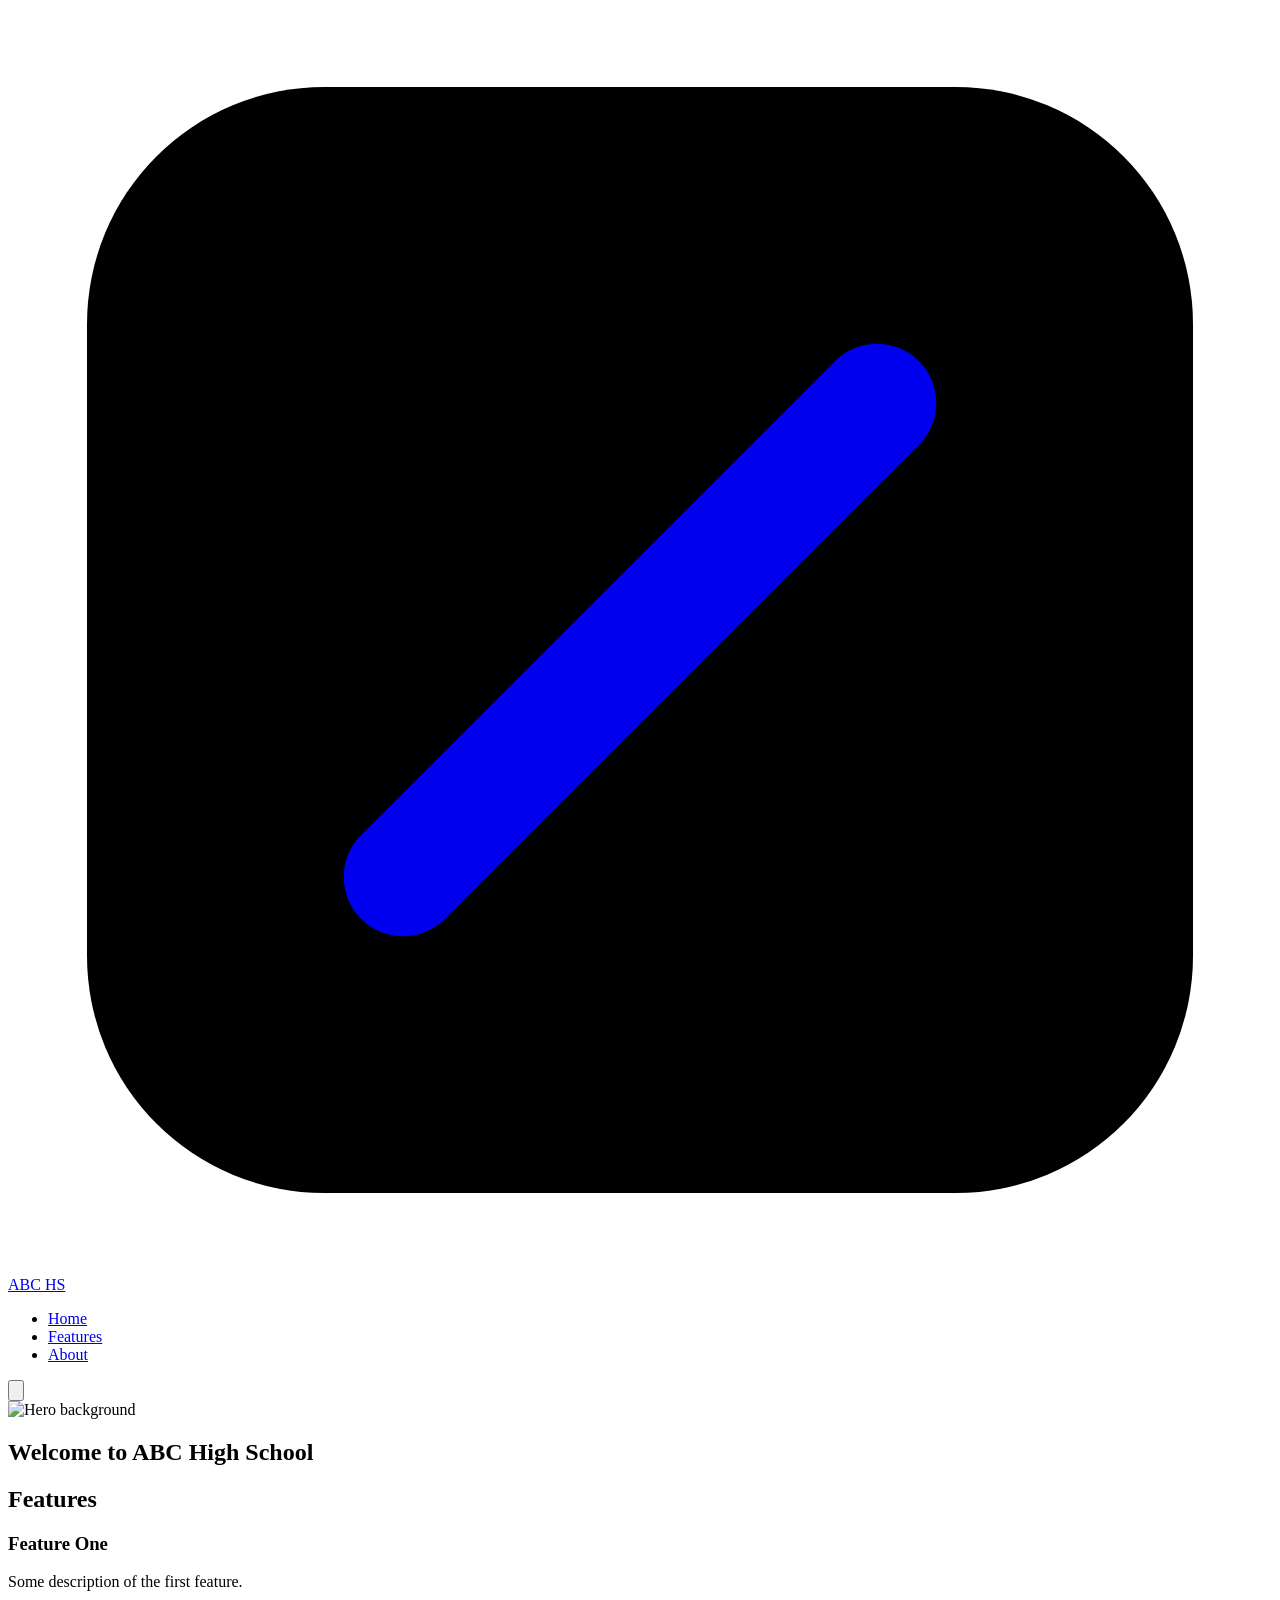
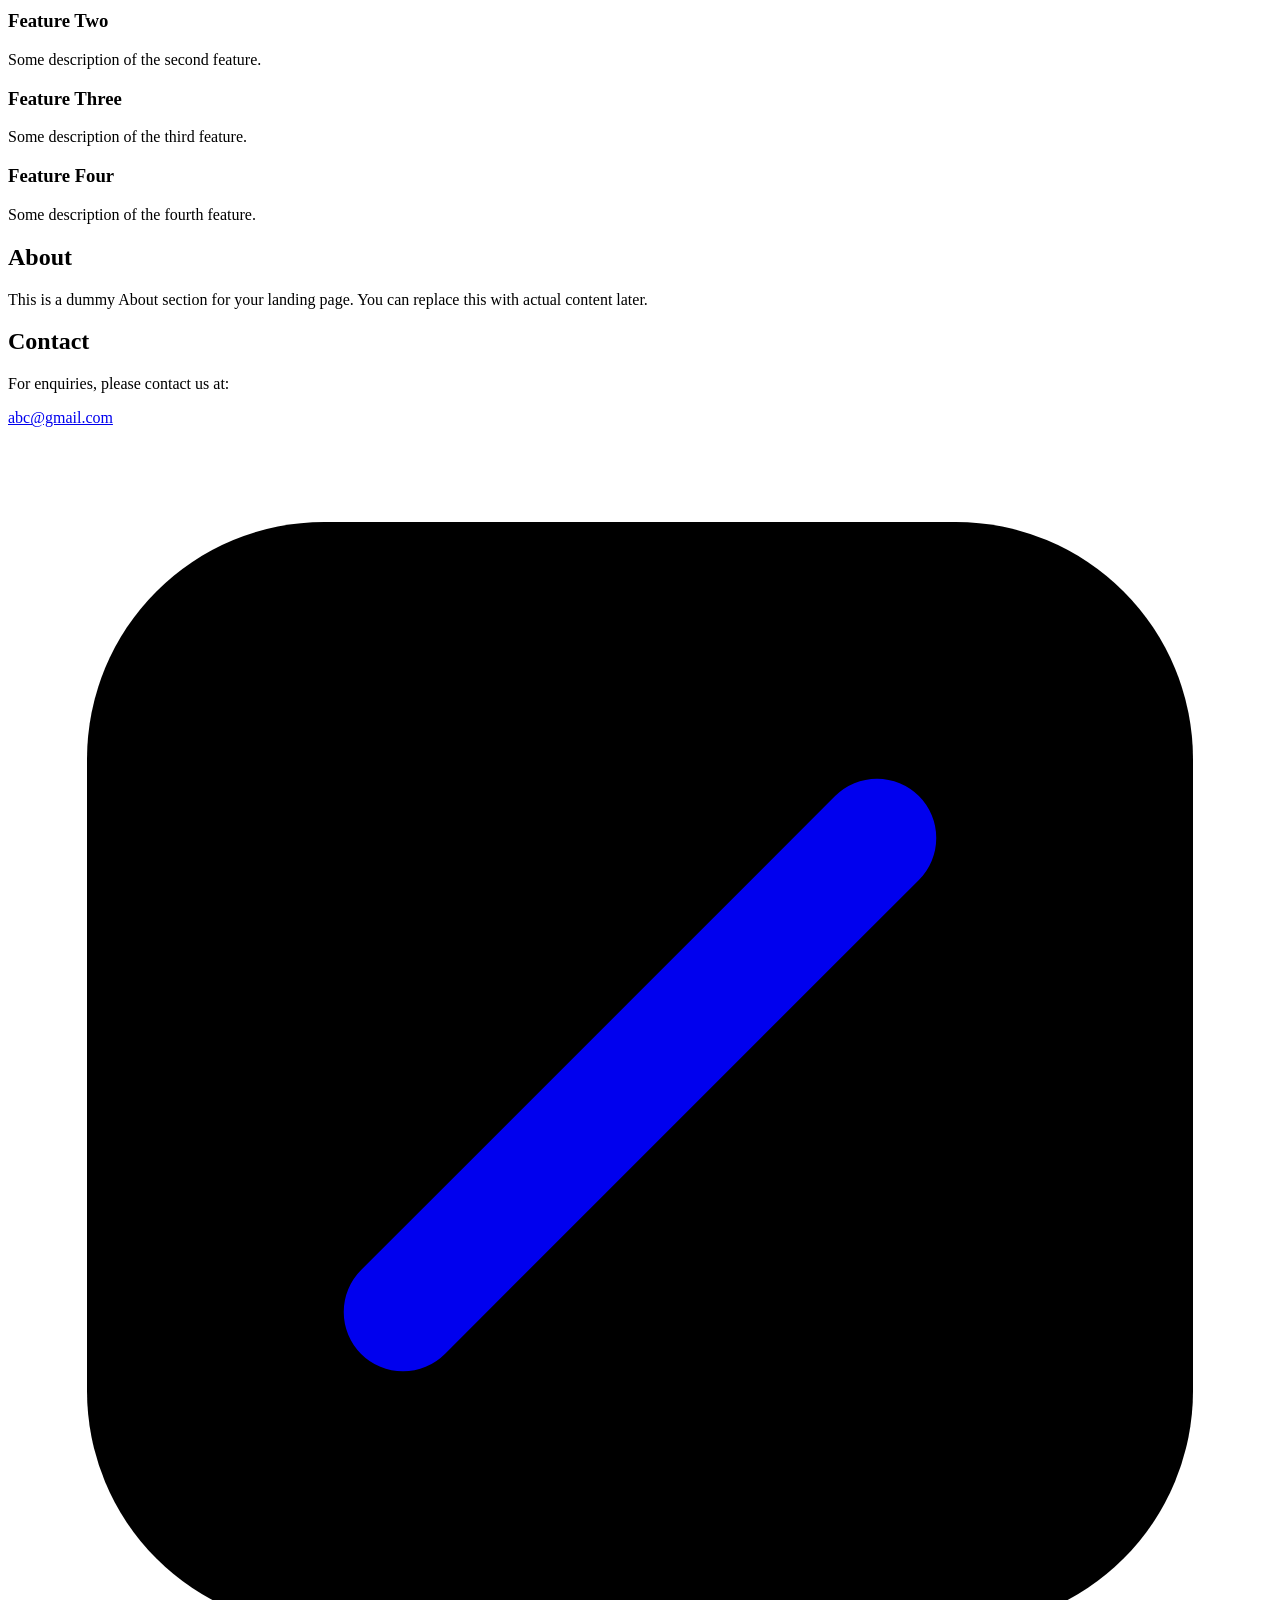
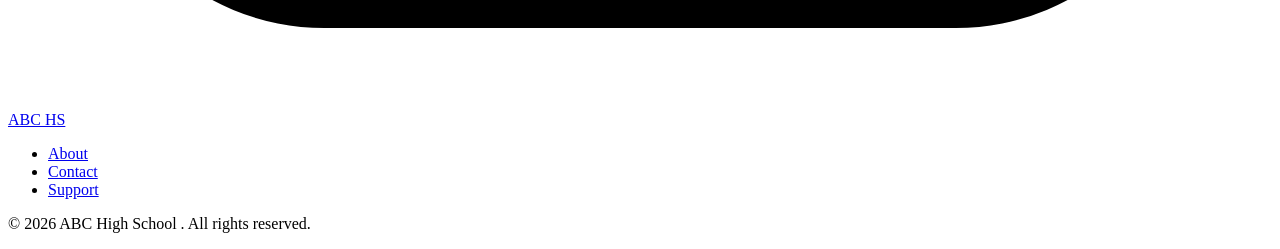
==== index.html @ 94212ffd "Updates" ====
<!DOCTYPE html><html lang="en"> <head><meta charset="UTF-8"><meta name="viewport" content="width=device-width"><link rel="icon" href="/favicon.ico"><meta name="generator" content="Astro v5.17.3"><title>ABC HS</title><meta name="description" content="ABC High School, Puttaparthi, Andhra Pradesh."><meta property="og:type" content="website"><meta property="og:title" content="ABC HS"><meta property="og:description" content="ABC High School, Puttaparthi, Andhra Pradesh."><meta name="robots" content="index, follow"><link rel="stylesheet" href="/ssw-astroghp/_astro/index.C6IvC5dJ.css"></head> <body class="bg-neutral-50 text-black selection:bg-teal-300 dark:bg-neutral-900 dark:text-white dark:selection:bg-pink-500 dark:selection:text-white font-sans"> <nav class="sticky top-0 z-40 flex items-center justify-between p-4 lg:px-6 bg-white dark:bg-black"> <div class="flex w-full items-center"> <div class="flex w-full md:w-1/3"> <a href="/ssw-astroghp/" class="mr-2 flex w-full items-center justify-center md:w-auto lg:mr-6"> <div class="flex flex-none items-center justify-center border border-neutral-200 bg-white dark:border-neutral-700 dark:bg-black h-10 w-10 rounded-xl"> <svg xmlns="http://www.w3.org/2000/svg" aria-label="ABC HS logo" viewBox="0 0 32 32" class="h-4 w-4 fill-black dark:fill-white h-4 w-4"> <!-- Outer rounded square --> <rect x="2" y="2" width="28" height="28" rx="6"></rect> <!-- Diagonal cut / accent --> <path d="M10 22 L22 10" stroke="currentColor" stroke-width="3" stroke-linecap="round" fill="none"></path> </svg> </div> <div class="ml-2 flex-none text-sm font-medium uppercase md:hidden lg:block"> ABC HS </div> </a> <ul class="hidden gap-6 text-sm md:flex md:items-center"> <li> <a href="/ssw-astroghp/" class="text-neutral-500 underline-offset-4 hover:text-black hover:underline dark:text-neutral-400 dark:hover:text-neutral-300"> Home </a> </li><li> <a href="/ssw-astroghp/#features" class="text-neutral-500 underline-offset-4 hover:text-black hover:underline dark:text-neutral-400 dark:hover:text-neutral-300"> Features </a> </li><li> <a href="/ssw-astroghp/#about" class="text-neutral-500 underline-offset-4 hover:text-black hover:underline dark:text-neutral-400 dark:hover:text-neutral-300"> About </a> </li> </ul> </div> </div> <div class="block flex-none md:hidden"> <style>astro-island,astro-slot,astro-static-slot{display:contents}</style><script>(()=>{var e=async t=>{await(await t())()};(self.Astro||(self.Astro={})).load=e;window.dispatchEvent(new Event("astro:load"));})();</script><script>(()=>{var A=Object.defineProperty;var g=(i,o,a)=>o in i?A(i,o,{enumerable:!0,configurable:!0,writable:!0,value:a}):i[o]=a;var d=(i,o,a)=>g(i,typeof o!="symbol"?o+"":o,a);{let i={0:t=>m(t),1:t=>a(t),2:t=>new RegExp(t),3:t=>new Date(t),4:t=>new Map(a(t)),5:t=>new Set(a(t)),6:t=>BigInt(t),7:t=>new URL(t),8:t=>new Uint8Array(t),9:t=>new Uint16Array(t),10:t=>new Uint32Array(t),11:t=>1/0*t},o=t=>{let[l,e]=t;return l in i?i[l](e):void 0},a=t=>t.map(o),m=t=>typeof t!="object"||t===null?t:Object.fromEntries(Object.entries(t).map(([l,e])=>[l,o(e)]));class y extends HTMLElement{constructor(){super(...arguments);d(this,"Component");d(this,"hydrator");d(this,"hydrate",async()=>{var b;if(!this.hydrator||!this.isConnected)return;let e=(b=this.parentElement)==null?void 0:b.closest("astro-island[ssr]");if(e){e.addEventListener("astro:hydrate",this.hydrate,{once:!0});return}let c=this.querySelectorAll("astro-slot"),n={},h=this.querySelectorAll("template[data-astro-template]");for(let r of h){let s=r.closest(this.tagName);s!=null&&s.isSameNode(this)&&(n[r.getAttribute("data-astro-template")||"default"]=r.innerHTML,r.remove())}for(let r of c){let s=r.closest(this.tagName);s!=null&&s.isSameNode(this)&&(n[r.getAttribute("name")||"default"]=r.innerHTML)}let p;try{p=this.hasAttribute("props")?m(JSON.parse(this.getAttribute("props"))):{}}catch(r){let s=this.getAttribute("component-url")||"<unknown>",v=this.getAttribute("component-export");throw v&&(s+=` (export ${v})`),console.error(`[hydrate] Error parsing props for component ${s}`,this.getAttribute("props"),r),r}let u;await this.hydrator(this)(this.Component,p,n,{client:this.getAttribute("client")}),this.removeAttribute("ssr"),this.dispatchEvent(new CustomEvent("astro:hydrate"))});d(this,"unmount",()=>{this.isConnected||this.dispatchEvent(new CustomEvent("astro:unmount"))})}disconnectedCallback(){document.removeEventListener("astro:after-swap",this.unmount),document.addEventListener("astro:after-swap",this.unmount,{once:!0})}connectedCallback(){if(!this.hasAttribute("await-children")||document.readyState==="interactive"||document.readyState==="complete")this.childrenConnectedCallback();else{let e=()=>{document.removeEventListener("DOMContentLoaded",e),c.disconnect(),this.childrenConnectedCallback()},c=new MutationObserver(()=>{var n;((n=this.lastChild)==null?void 0:n.nodeType)===Node.COMMENT_NODE&&this.lastChild.nodeValue==="astro:end"&&(this.lastChild.remove(),e())});c.observe(this,{childList:!0}),document.addEventListener("DOMContentLoaded",e)}}async childrenConnectedCallback(){let e=this.getAttribute("before-hydration-url");e&&await import(e),this.start()}async start(){let e=JSON.parse(this.getAttribute("opts")),c=this.getAttribute("client");if(Astro[c]===void 0){window.addEventListener(`astro:${c}`,()=>this.start(),{once:!0});return}try{await Astro[c](async()=>{let n=this.getAttribute("renderer-url"),[h,{default:p}]=await Promise.all([import(this.getAttribute("component-url")),n?import(n):()=>()=>{}]),u=this.getAttribute("component-export")||"default";if(!u.includes("."))this.Component=h[u];else{this.Component=h;for(let f of u.split("."))this.Component=this.Component[f]}return this.hydrator=p,this.hydrate},e,this)}catch(n){console.error(`[astro-island] Error hydrating ${this.getAttribute("component-url")}`,n)}}attributeChangedCallback(){this.hydrate()}}d(y,"observedAttributes",["props"]),customElements.get("astro-island")||customElements.define("astro-island",y)}})();</script><astro-island uid="1uaRKY" prefix="r3" component-url="/ssw-astroghp/_astro/MobileMenu.D7XF5Azr.js" component-export="default" renderer-url="/ssw-astroghp/_astro/client.DCn9jsa5.js" props="{&quot;menu&quot;:[1,[[0,{&quot;title&quot;:[0,&quot;Home&quot;],&quot;path&quot;:[0,&quot;/&quot;]}],[0,{&quot;title&quot;:[0,&quot;Features&quot;],&quot;path&quot;:[0,&quot;/#features&quot;]}],[0,{&quot;title&quot;:[0,&quot;About&quot;],&quot;path&quot;:[0,&quot;/#about&quot;]}]]]}" ssr client="load" opts="{&quot;name&quot;:&quot;MobileMenu&quot;,&quot;value&quot;:true}" await-children><button aria-label="Open mobile menu" class="flex h-11 w-11 items-center justify-center rounded-md border border-neutral-200 text-black transition-colors md:hidden dark:border-neutral-700 dark:text-white"><svg xmlns="http://www.w3.org/2000/svg" fill="none" viewBox="0 0 24 24" stroke-width="1.5" stroke="currentColor" aria-hidden="true" data-slot="icon" class="h-4"><path stroke-linecap="round" stroke-linejoin="round" d="M3.75 6.75h16.5M3.75 12h16.5m-16.5 5.25h16.5"></path></svg></button><!--astro:end--></astro-island> </div> </nav> <main>  <section id="hero" class="h-screen relative flex items-start justify-center pt-12 scroll-mt-16 text-white"> <!--
    Background image layer:
    - absolute removes it from flex layout
    - inset-0 makes it fill the hero section
    - object-cover preserves aspect ratio while filling
  --> <img src="/ssw-astroghp/_astro/hero.CUXd_YW9_ZSqDRy.webp" alt="Hero background" loading="eager" decoding="async" fetchpriority="auto" width="1280" height="962" class="absolute inset-0 h-full w-full object-cover"> <!--
    Dark overlay layer:
    - absolute removes it from flex layout
    - improves text readability over busy images
    - stacked above image due to DOM order
  --> <div class="absolute inset-0 bg-black/40"></div> <!--
    Hero heading:
    - the only element participating in Flexbox layout
    - positioned using flex alignment + padding (not absolute coords)
  --> <h1 class="relative text-5xl font-bold text-center">
Welcome to ABC High School </h1> </section> <section id="features" class="min-h-screen scroll-mt-16 py-24 px-6 bg-neutral-50 dark:bg-neutral-900"> <h2 class="text-4xl font-semibold mb-12 text-center">Features</h2> <div class="max-w-4xl mx-auto grid gap-12 md:grid-cols-2"> <div class="p-6 bg-white dark:bg-neutral-800 rounded-lg shadow"> <h3 class="text-2xl font-medium mb-2">Feature One</h3> <p>Some description of the first feature.</p> </div> <div class="p-6 bg-white dark:bg-neutral-800 rounded-lg shadow"> <h3 class="text-2xl font-medium mb-2">Feature Two</h3> <p>Some description of the second feature.</p> </div> <div class="p-6 bg-white dark:bg-neutral-800 rounded-lg shadow"> <h3 class="text-2xl font-medium mb-2">Feature Three</h3> <p>Some description of the third feature.</p> </div> <div class="p-6 bg-white dark:bg-neutral-800 rounded-lg shadow"> <h3 class="text-2xl font-medium mb-2">Feature Four</h3> <p>Some description of the fourth feature.</p> </div> </div> </section> <section id="about" class="min-h-screen scroll-mt-16 py-24 px-6 bg-teal-50 dark:bg-neutral-800"> <h2 class="text-4xl font-semibold mb-6 text-center">About</h2> <p class="max-w-3xl mx-auto text-center text-lg">
This is a dummy About section for your landing page. You can replace
    this with actual content later.
</p> </section> <section id="contact" class="min-h-screen scroll-mt-16 py-24 px-6 bg-neutral-100 dark:bg-neutral-900"> <h2 class="text-4xl font-semibold mb-6 text-center">Contact</h2> <p class="max-w-3xl mx-auto text-center text-lg mb-8">
For enquiries, please contact us at:
</p> <p class="text-center text-lg font-medium"> <a href="mailto:riyer02@gmail.com" class="underline hover:text-teal-600"> abc@gmail.com </a> </p> </section> <footer class="text-sm text-neutral-500 dark:text-neutral-400"> <div class="mx-auto flex w-full max-w-7xl flex-col gap-6 border-t border-neutral-200 px-6 py-12 text-sm md:flex-row md:gap-12 md:px-4 min-[1320px]:px-0 dark:border-neutral-700"> <div> <a class="flex items-center gap-2 text-black md:pt-1 dark:text-white" href="/ssw-astroghp/"> <div class="flex flex-none items-center justify-center border border-neutral-200 bg-white dark:border-neutral-700 dark:bg-black h-7.5 w-7.5 rounded-lg"> <svg xmlns="http://www.w3.org/2000/svg" aria-label="ABC HS logo" viewBox="0 0 32 32" class="h-4 w-4 fill-black dark:fill-white h-2.5 w-2.5"> <!-- Outer rounded square --> <rect x="2" y="2" width="28" height="28" rx="6"></rect> <!-- Diagonal cut / accent --> <path d="M10 22 L22 10" stroke="currentColor" stroke-width="3" stroke-linecap="round" fill="none"></path> </svg> </div> <span class="uppercase">ABC HS</span> </a> </div> <nav> <ul> <li> <a href="/ssw-astroghp/#about" class="block p-2 text-lg underline-offset-4 hover:text-black hover:underline md:inline-block md:text-sm dark:hover:text-neutral-300"> About </a> </li><li> <a href="/ssw-astroghp/#contact" class="block p-2 text-lg underline-offset-4 hover:text-black hover:underline md:inline-block md:text-sm dark:hover:text-neutral-300"> Contact </a> </li><li> <a href="/ssw-astroghp/support/" class="block p-2 text-lg underline-offset-4 hover:text-black hover:underline md:inline-block md:text-sm dark:hover:text-neutral-300"> Support </a> </li> </ul> </nav> </div> <div class="border-t border-neutral-200 py-6 text-sm dark:border-neutral-700"> <div class="mx-auto flex w-full max-w-7xl flex-col items-center gap-1 px-4 md:flex-row md:gap-0 md:px-4 min-[1320px]:px-0"> <p>
&copy; 2026 ABC High School . 
All rights reserved.
</p> </div> </div> </footer>  </main> <script>(()=>{var l=(n,t)=>{let i=async()=>{await(await n())()},e=typeof t.value=="object"?t.value:void 0,s={timeout:e==null?void 0:e.timeout};"requestIdleCallback"in window?window.requestIdleCallback(i,s):setTimeout(i,s.timeout||200)};(self.Astro||(self.Astro={})).idle=l;window.dispatchEvent(new Event("astro:idle"));})();</script><astro-island uid="U2S2W" prefix="r2" component-url="/ssw-astroghp/_astro/ScrollToTop.BOS4M0Oz.js" component-export="default" renderer-url="/ssw-astroghp/_astro/client.DCn9jsa5.js" props="{}" ssr client="idle" opts="{&quot;name&quot;:&quot;ScrollToTop&quot;,&quot;value&quot;:true}"></astro-island> </body></html>
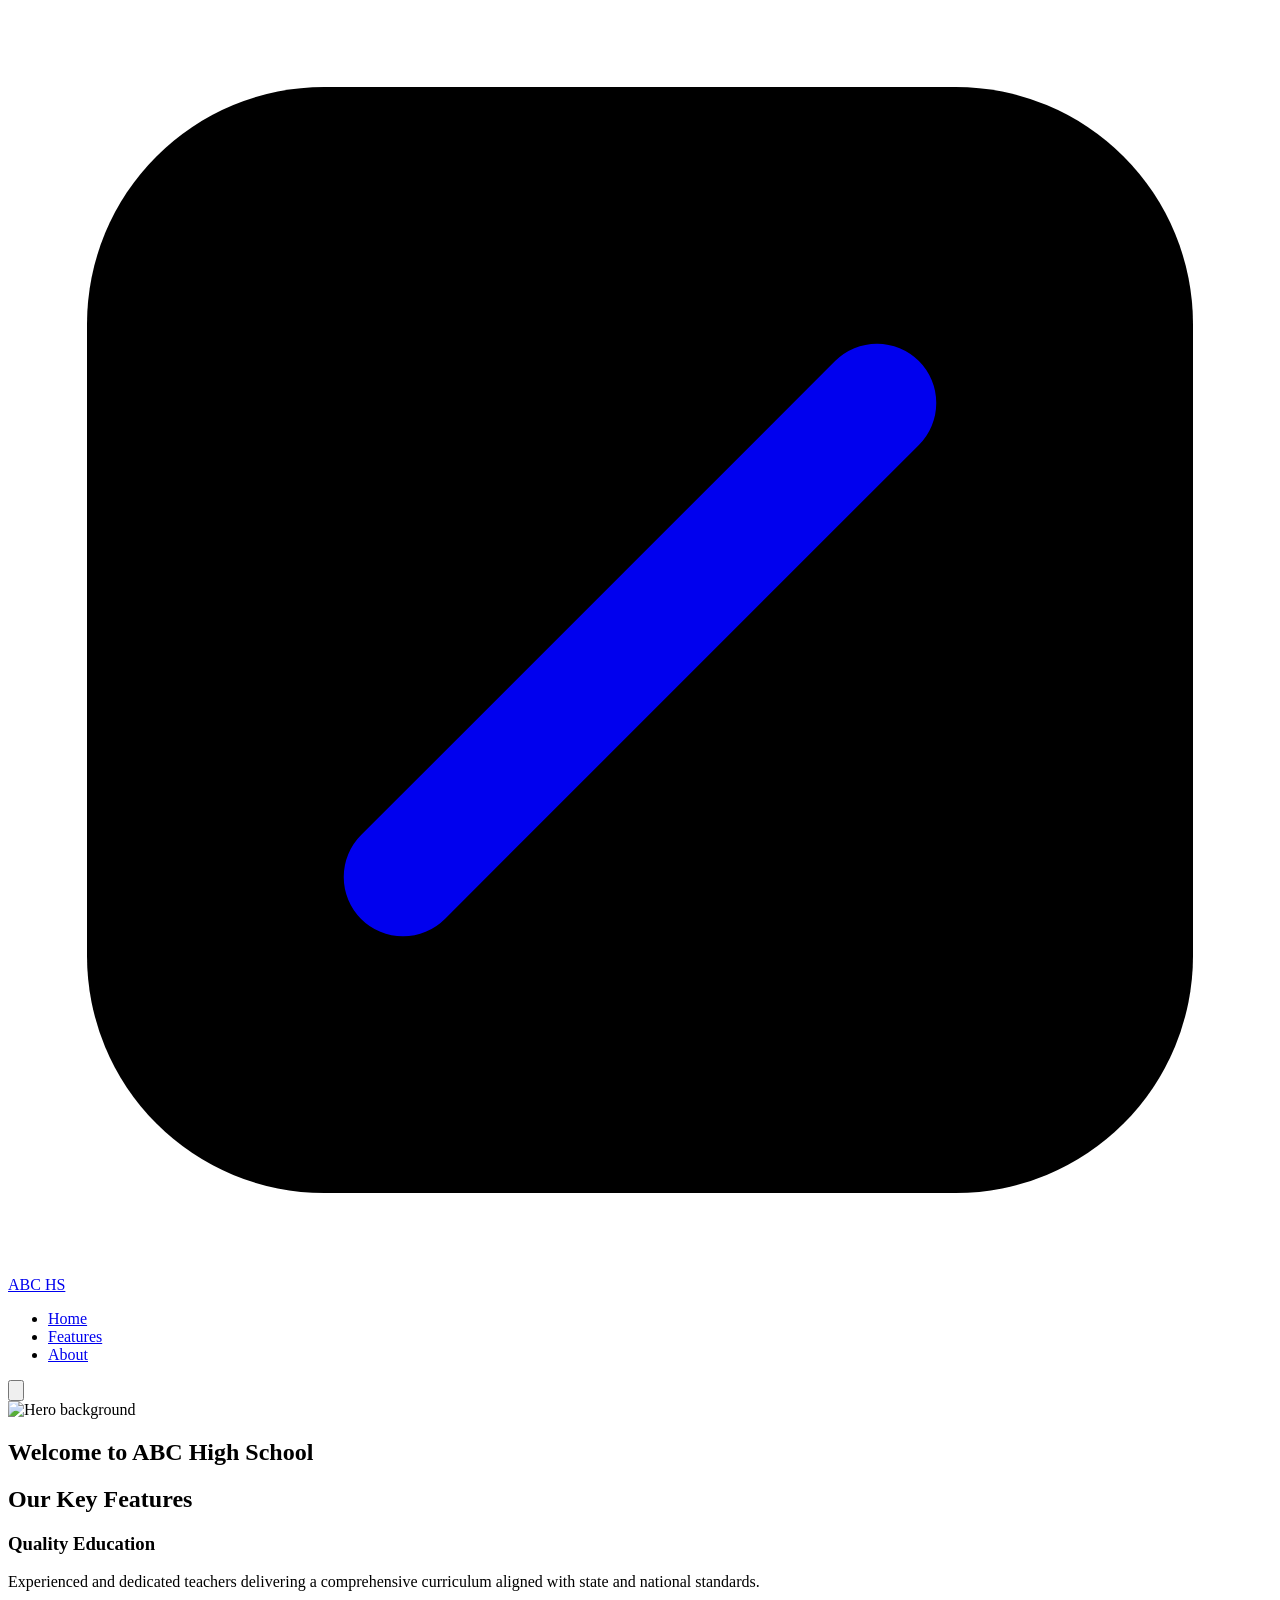
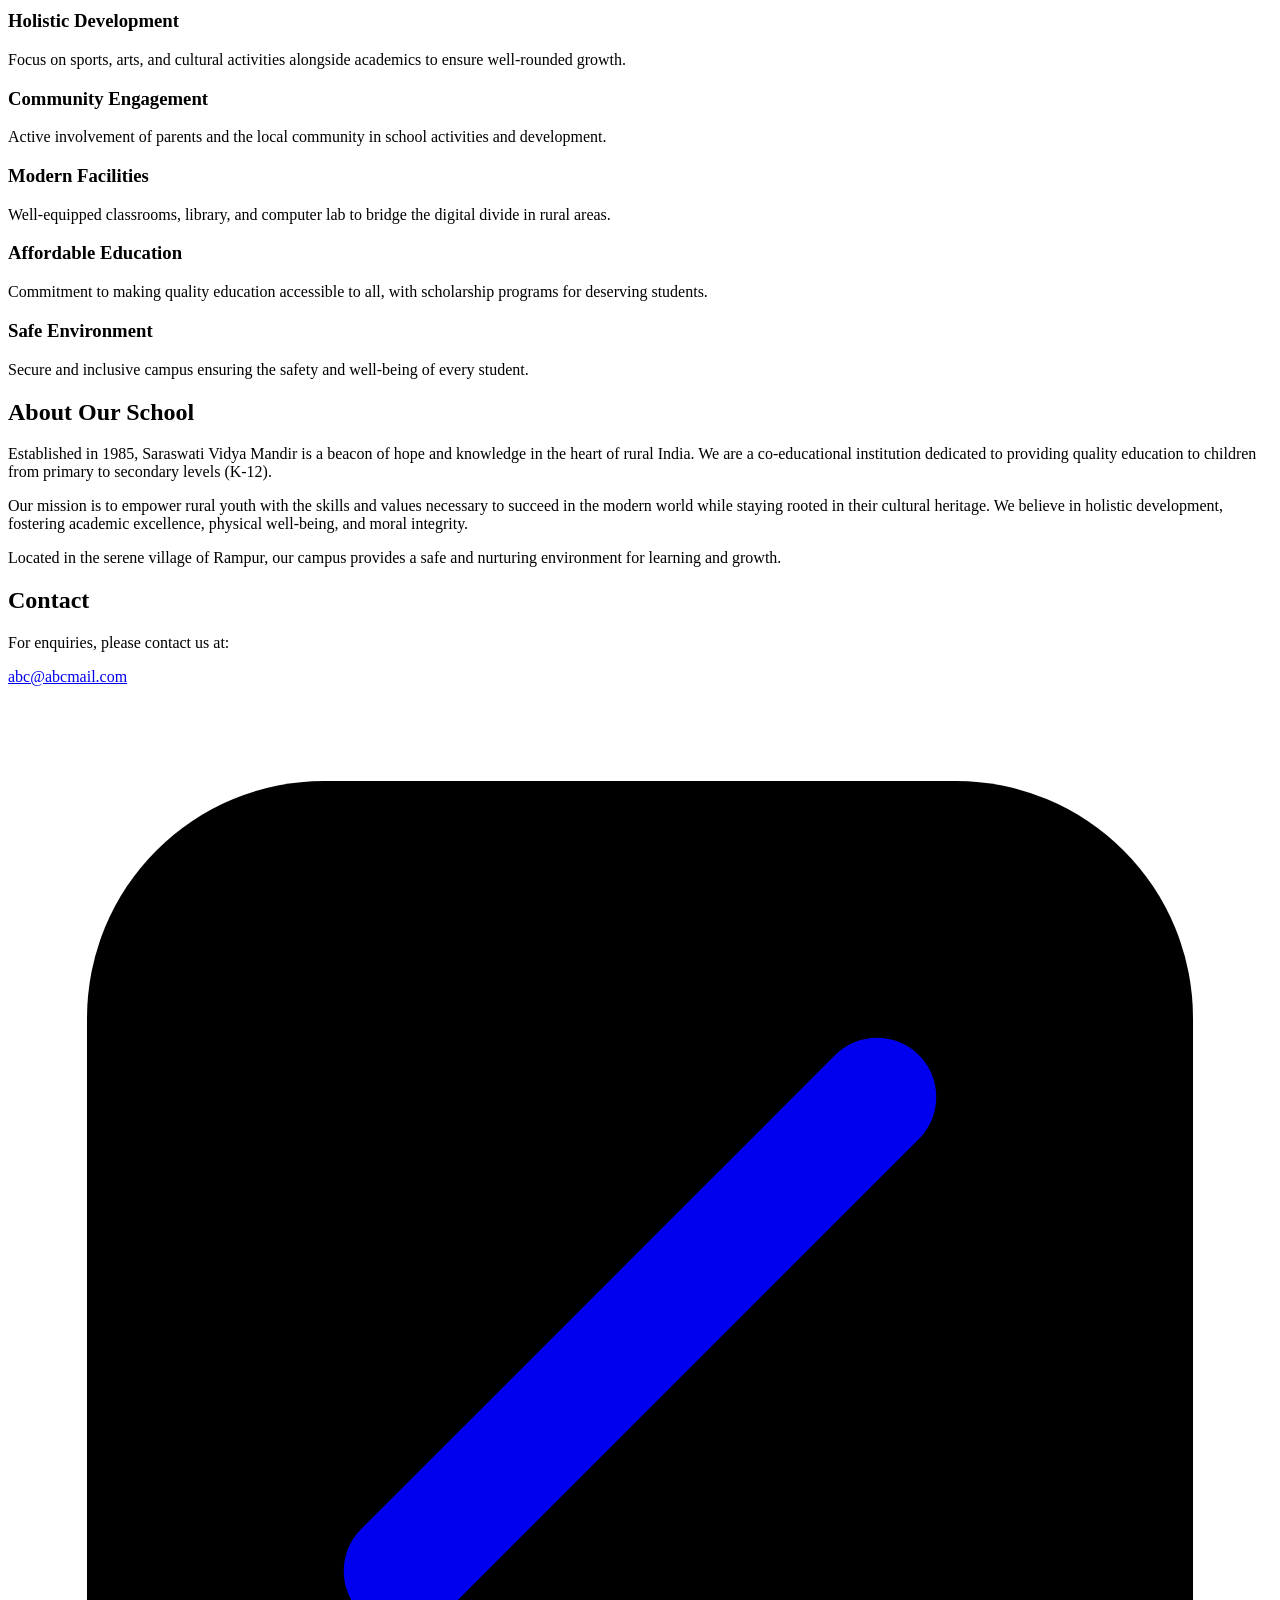
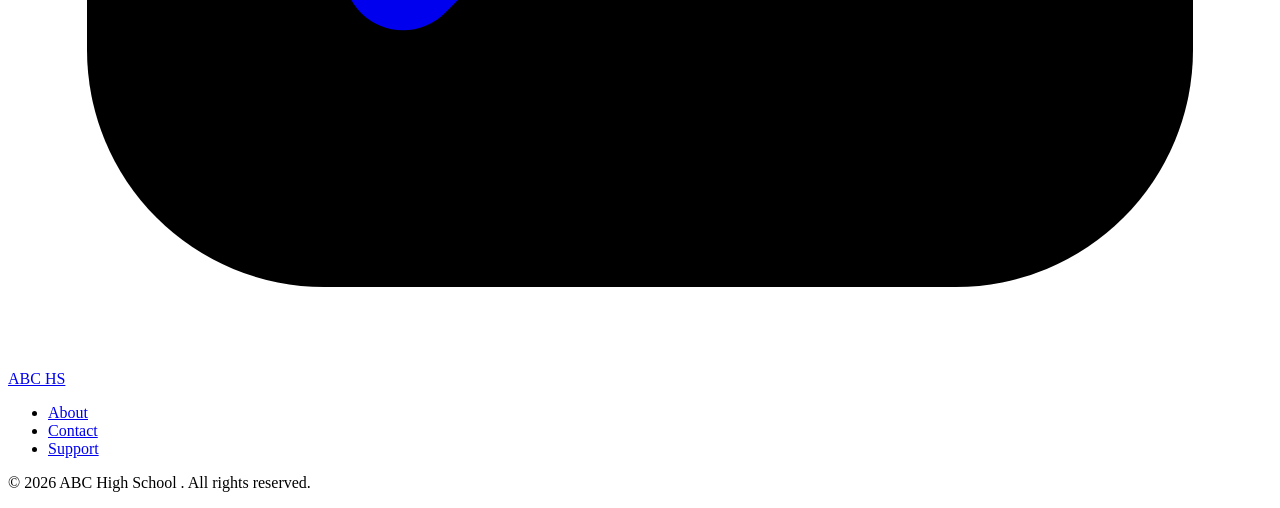
==== commit 17f58b00: "Updates" ====
--- a/index.html
+++ b/index.html
@@ -1,4 +1,4 @@
-<!DOCTYPE html><html lang="en"> <head><meta charset="UTF-8"><meta name="viewport" content="width=device-width"><link rel="icon" href="/favicon.ico"><meta name="generator" content="Astro v5.17.3"><title>ABC HS</title><meta name="description" content="ABC High School, Puttaparthi, Andhra Pradesh."><meta property="og:type" content="website"><meta property="og:title" content="ABC HS"><meta property="og:description" content="ABC High School, Puttaparthi, Andhra Pradesh."><meta name="robots" content="index, follow"><link rel="stylesheet" href="/ssw-astroghp/_astro/index.C6IvC5dJ.css"></head> <body class="bg-neutral-50 text-black selection:bg-teal-300 dark:bg-neutral-900 dark:text-white dark:selection:bg-pink-500 dark:selection:text-white font-sans"> <nav class="sticky top-0 z-40 flex items-center justify-between p-4 lg:px-6 bg-white dark:bg-black"> <div class="flex w-full items-center"> <div class="flex w-full md:w-1/3"> <a href="/ssw-astroghp/" class="mr-2 flex w-full items-center justify-center md:w-auto lg:mr-6"> <div class="flex flex-none items-center justify-center border border-neutral-200 bg-white dark:border-neutral-700 dark:bg-black h-10 w-10 rounded-xl"> <svg xmlns="http://www.w3.org/2000/svg" aria-label="ABC HS logo" viewBox="0 0 32 32" class="h-4 w-4 fill-black dark:fill-white h-4 w-4"> <!-- Outer rounded square --> <rect x="2" y="2" width="28" height="28" rx="6"></rect> <!-- Diagonal cut / accent --> <path d="M10 22 L22 10" stroke="currentColor" stroke-width="3" stroke-linecap="round" fill="none"></path> </svg> </div> <div class="ml-2 flex-none text-sm font-medium uppercase md:hidden lg:block"> ABC HS </div> </a> <ul class="hidden gap-6 text-sm md:flex md:items-center"> <li> <a href="/ssw-astroghp/" class="text-neutral-500 underline-offset-4 hover:text-black hover:underline dark:text-neutral-400 dark:hover:text-neutral-300"> Home </a> </li><li> <a href="/ssw-astroghp/#features" class="text-neutral-500 underline-offset-4 hover:text-black hover:underline dark:text-neutral-400 dark:hover:text-neutral-300"> Features </a> </li><li> <a href="/ssw-astroghp/#about" class="text-neutral-500 underline-offset-4 hover:text-black hover:underline dark:text-neutral-400 dark:hover:text-neutral-300"> About </a> </li> </ul> </div> </div> <div class="block flex-none md:hidden"> <style>astro-island,astro-slot,astro-static-slot{display:contents}</style><script>(()=>{var e=async t=>{await(await t())()};(self.Astro||(self.Astro={})).load=e;window.dispatchEvent(new Event("astro:load"));})();</script><script>(()=>{var A=Object.defineProperty;var g=(i,o,a)=>o in i?A(i,o,{enumerable:!0,configurable:!0,writable:!0,value:a}):i[o]=a;var d=(i,o,a)=>g(i,typeof o!="symbol"?o+"":o,a);{let i={0:t=>m(t),1:t=>a(t),2:t=>new RegExp(t),3:t=>new Date(t),4:t=>new Map(a(t)),5:t=>new Set(a(t)),6:t=>BigInt(t),7:t=>new URL(t),8:t=>new Uint8Array(t),9:t=>new Uint16Array(t),10:t=>new Uint32Array(t),11:t=>1/0*t},o=t=>{let[l,e]=t;return l in i?i[l](e):void 0},a=t=>t.map(o),m=t=>typeof t!="object"||t===null?t:Object.fromEntries(Object.entries(t).map(([l,e])=>[l,o(e)]));class y extends HTMLElement{constructor(){super(...arguments);d(this,"Component");d(this,"hydrator");d(this,"hydrate",async()=>{var b;if(!this.hydrator||!this.isConnected)return;let e=(b=this.parentElement)==null?void 0:b.closest("astro-island[ssr]");if(e){e.addEventListener("astro:hydrate",this.hydrate,{once:!0});return}let c=this.querySelectorAll("astro-slot"),n={},h=this.querySelectorAll("template[data-astro-template]");for(let r of h){let s=r.closest(this.tagName);s!=null&&s.isSameNode(this)&&(n[r.getAttribute("data-astro-template")||"default"]=r.innerHTML,r.remove())}for(let r of c){let s=r.closest(this.tagName);s!=null&&s.isSameNode(this)&&(n[r.getAttribute("name")||"default"]=r.innerHTML)}let p;try{p=this.hasAttribute("props")?m(JSON.parse(this.getAttribute("props"))):{}}catch(r){let s=this.getAttribute("component-url")||"<unknown>",v=this.getAttribute("component-export");throw v&&(s+=` (export ${v})`),console.error(`[hydrate] Error parsing props for component ${s}`,this.getAttribute("props"),r),r}let u;await this.hydrator(this)(this.Component,p,n,{client:this.getAttribute("client")}),this.removeAttribute("ssr"),this.dispatchEvent(new CustomEvent("astro:hydrate"))});d(this,"unmount",()=>{this.isConnected||this.dispatchEvent(new CustomEvent("astro:unmount"))})}disconnectedCallback(){document.removeEventListener("astro:after-swap",this.unmount),document.addEventListener("astro:after-swap",this.unmount,{once:!0})}connectedCallback(){if(!this.hasAttribute("await-children")||document.readyState==="interactive"||document.readyState==="complete")this.childrenConnectedCallback();else{let e=()=>{document.removeEventListener("DOMContentLoaded",e),c.disconnect(),this.childrenConnectedCallback()},c=new MutationObserver(()=>{var n;((n=this.lastChild)==null?void 0:n.nodeType)===Node.COMMENT_NODE&&this.lastChild.nodeValue==="astro:end"&&(this.lastChild.remove(),e())});c.observe(this,{childList:!0}),document.addEventListener("DOMContentLoaded",e)}}async childrenConnectedCallback(){let e=this.getAttribute("before-hydration-url");e&&await import(e),this.start()}async start(){let e=JSON.parse(this.getAttribute("opts")),c=this.getAttribute("client");if(Astro[c]===void 0){window.addEventListener(`astro:${c}`,()=>this.start(),{once:!0});return}try{await Astro[c](async()=>{let n=this.getAttribute("renderer-url"),[h,{default:p}]=await Promise.all([import(this.getAttribute("component-url")),n?import(n):()=>()=>{}]),u=this.getAttribute("component-export")||"default";if(!u.includes("."))this.Component=h[u];else{this.Component=h;for(let f of u.split("."))this.Component=this.Component[f]}return this.hydrator=p,this.hydrate},e,this)}catch(n){console.error(`[astro-island] Error hydrating ${this.getAttribute("component-url")}`,n)}}attributeChangedCallback(){this.hydrate()}}d(y,"observedAttributes",["props"]),customElements.get("astro-island")||customElements.define("astro-island",y)}})();</script><astro-island uid="1uaRKY" prefix="r3" component-url="/ssw-astroghp/_astro/MobileMenu.D7XF5Azr.js" component-export="default" renderer-url="/ssw-astroghp/_astro/client.DCn9jsa5.js" props="{&quot;menu&quot;:[1,[[0,{&quot;title&quot;:[0,&quot;Home&quot;],&quot;path&quot;:[0,&quot;/&quot;]}],[0,{&quot;title&quot;:[0,&quot;Features&quot;],&quot;path&quot;:[0,&quot;/#features&quot;]}],[0,{&quot;title&quot;:[0,&quot;About&quot;],&quot;path&quot;:[0,&quot;/#about&quot;]}]]]}" ssr client="load" opts="{&quot;name&quot;:&quot;MobileMenu&quot;,&quot;value&quot;:true}" await-children><button aria-label="Open mobile menu" class="flex h-11 w-11 items-center justify-center rounded-md border border-neutral-200 text-black transition-colors md:hidden dark:border-neutral-700 dark:text-white"><svg xmlns="http://www.w3.org/2000/svg" fill="none" viewBox="0 0 24 24" stroke-width="1.5" stroke="currentColor" aria-hidden="true" data-slot="icon" class="h-4"><path stroke-linecap="round" stroke-linejoin="round" d="M3.75 6.75h16.5M3.75 12h16.5m-16.5 5.25h16.5"></path></svg></button><!--astro:end--></astro-island> </div> </nav> <main>  <section id="hero" class="h-screen relative flex items-start justify-center pt-12 scroll-mt-16 text-white"> <!--
+<!DOCTYPE html><html lang="en"> <head><meta charset="UTF-8"><meta name="viewport" content="width=device-width"><link rel="icon" href="/favicon.ico"><meta name="generator" content="Astro v5.17.3"><title>ABC HS</title><meta name="description" content="ABC High School, Puttaparthi, Andhra Pradesh."><meta property="og:type" content="website"><meta property="og:title" content="ABC HS"><meta property="og:description" content="ABC High School, Puttaparthi, Andhra Pradesh."><meta name="robots" content="index, follow"><link rel="stylesheet" href="/ssw-astroghp/_astro/index.TqxQSa3r.css"></head> <body class="bg-neutral-50 text-black selection:bg-teal-300 dark:bg-neutral-900 dark:text-white dark:selection:bg-pink-500 dark:selection:text-white font-sans"> <nav class="sticky top-0 z-40 flex items-center justify-between p-4 lg:px-6 bg-white dark:bg-black"> <div class="flex w-full items-center"> <div class="flex w-full md:w-1/3"> <a href="/ssw-astroghp/" class="mr-2 flex w-full items-center justify-center md:w-auto lg:mr-6"> <div class="flex flex-none items-center justify-center border border-neutral-200 bg-white dark:border-neutral-700 dark:bg-black h-10 w-10 rounded-xl"> <svg xmlns="http://www.w3.org/2000/svg" aria-label="ABC HS logo" viewBox="0 0 32 32" class="h-4 w-4 fill-black dark:fill-white h-4 w-4"> <!-- Outer rounded square --> <rect x="2" y="2" width="28" height="28" rx="6"></rect> <!-- Diagonal cut / accent --> <path d="M10 22 L22 10" stroke="currentColor" stroke-width="3" stroke-linecap="round" fill="none"></path> </svg> </div> <div class="ml-2 flex-none text-sm font-medium uppercase md:hidden lg:block"> ABC HS </div> </a> <ul class="hidden gap-6 text-sm md:flex md:items-center"> <li> <a href="/ssw-astroghp/" class="text-neutral-500 underline-offset-4 hover:text-black hover:underline dark:text-neutral-400 dark:hover:text-neutral-300"> Home </a> </li><li> <a href="/ssw-astroghp/#features" class="text-neutral-500 underline-offset-4 hover:text-black hover:underline dark:text-neutral-400 dark:hover:text-neutral-300"> Features </a> </li><li> <a href="/ssw-astroghp/#about" class="text-neutral-500 underline-offset-4 hover:text-black hover:underline dark:text-neutral-400 dark:hover:text-neutral-300"> About </a> </li> </ul> </div> </div> <div class="block flex-none md:hidden"> <style>astro-island,astro-slot,astro-static-slot{display:contents}</style><script>(()=>{var e=async t=>{await(await t())()};(self.Astro||(self.Astro={})).load=e;window.dispatchEvent(new Event("astro:load"));})();</script><script>(()=>{var A=Object.defineProperty;var g=(i,o,a)=>o in i?A(i,o,{enumerable:!0,configurable:!0,writable:!0,value:a}):i[o]=a;var d=(i,o,a)=>g(i,typeof o!="symbol"?o+"":o,a);{let i={0:t=>m(t),1:t=>a(t),2:t=>new RegExp(t),3:t=>new Date(t),4:t=>new Map(a(t)),5:t=>new Set(a(t)),6:t=>BigInt(t),7:t=>new URL(t),8:t=>new Uint8Array(t),9:t=>new Uint16Array(t),10:t=>new Uint32Array(t),11:t=>1/0*t},o=t=>{let[l,e]=t;return l in i?i[l](e):void 0},a=t=>t.map(o),m=t=>typeof t!="object"||t===null?t:Object.fromEntries(Object.entries(t).map(([l,e])=>[l,o(e)]));class y extends HTMLElement{constructor(){super(...arguments);d(this,"Component");d(this,"hydrator");d(this,"hydrate",async()=>{var b;if(!this.hydrator||!this.isConnected)return;let e=(b=this.parentElement)==null?void 0:b.closest("astro-island[ssr]");if(e){e.addEventListener("astro:hydrate",this.hydrate,{once:!0});return}let c=this.querySelectorAll("astro-slot"),n={},h=this.querySelectorAll("template[data-astro-template]");for(let r of h){let s=r.closest(this.tagName);s!=null&&s.isSameNode(this)&&(n[r.getAttribute("data-astro-template")||"default"]=r.innerHTML,r.remove())}for(let r of c){let s=r.closest(this.tagName);s!=null&&s.isSameNode(this)&&(n[r.getAttribute("name")||"default"]=r.innerHTML)}let p;try{p=this.hasAttribute("props")?m(JSON.parse(this.getAttribute("props"))):{}}catch(r){let s=this.getAttribute("component-url")||"<unknown>",v=this.getAttribute("component-export");throw v&&(s+=` (export ${v})`),console.error(`[hydrate] Error parsing props for component ${s}`,this.getAttribute("props"),r),r}let u;await this.hydrator(this)(this.Component,p,n,{client:this.getAttribute("client")}),this.removeAttribute("ssr"),this.dispatchEvent(new CustomEvent("astro:hydrate"))});d(this,"unmount",()=>{this.isConnected||this.dispatchEvent(new CustomEvent("astro:unmount"))})}disconnectedCallback(){document.removeEventListener("astro:after-swap",this.unmount),document.addEventListener("astro:after-swap",this.unmount,{once:!0})}connectedCallback(){if(!this.hasAttribute("await-children")||document.readyState==="interactive"||document.readyState==="complete")this.childrenConnectedCallback();else{let e=()=>{document.removeEventListener("DOMContentLoaded",e),c.disconnect(),this.childrenConnectedCallback()},c=new MutationObserver(()=>{var n;((n=this.lastChild)==null?void 0:n.nodeType)===Node.COMMENT_NODE&&this.lastChild.nodeValue==="astro:end"&&(this.lastChild.remove(),e())});c.observe(this,{childList:!0}),document.addEventListener("DOMContentLoaded",e)}}async childrenConnectedCallback(){let e=this.getAttribute("before-hydration-url");e&&await import(e),this.start()}async start(){let e=JSON.parse(this.getAttribute("opts")),c=this.getAttribute("client");if(Astro[c]===void 0){window.addEventListener(`astro:${c}`,()=>this.start(),{once:!0});return}try{await Astro[c](async()=>{let n=this.getAttribute("renderer-url"),[h,{default:p}]=await Promise.all([import(this.getAttribute("component-url")),n?import(n):()=>()=>{}]),u=this.getAttribute("component-export")||"default";if(!u.includes("."))this.Component=h[u];else{this.Component=h;for(let f of u.split("."))this.Component=this.Component[f]}return this.hydrator=p,this.hydrate},e,this)}catch(n){console.error(`[astro-island] Error hydrating ${this.getAttribute("component-url")}`,n)}}attributeChangedCallback(){this.hydrate()}}d(y,"observedAttributes",["props"]),customElements.get("astro-island")||customElements.define("astro-island",y)}})();</script><astro-island uid="1uaRKY" prefix="r3" component-url="/ssw-astroghp/_astro/MobileMenu.D7XF5Azr.js" component-export="default" renderer-url="/ssw-astroghp/_astro/client.DCn9jsa5.js" props="{&quot;menu&quot;:[1,[[0,{&quot;title&quot;:[0,&quot;Home&quot;],&quot;path&quot;:[0,&quot;/&quot;]}],[0,{&quot;title&quot;:[0,&quot;Features&quot;],&quot;path&quot;:[0,&quot;/#features&quot;]}],[0,{&quot;title&quot;:[0,&quot;About&quot;],&quot;path&quot;:[0,&quot;/#about&quot;]}]]]}" ssr client="load" opts="{&quot;name&quot;:&quot;MobileMenu&quot;,&quot;value&quot;:true}" await-children><button aria-label="Open mobile menu" class="flex h-11 w-11 items-center justify-center rounded-md border border-neutral-200 text-black transition-colors md:hidden dark:border-neutral-700 dark:text-white"><svg xmlns="http://www.w3.org/2000/svg" fill="none" viewBox="0 0 24 24" stroke-width="1.5" stroke="currentColor" aria-hidden="true" data-slot="icon" class="h-4"><path stroke-linecap="round" stroke-linejoin="round" d="M3.75 6.75h16.5M3.75 12h16.5m-16.5 5.25h16.5"></path></svg></button><!--astro:end--></astro-island> </div> </nav> <main>  <section id="hero" class="h-screen relative flex items-start justify-center pt-12 scroll-mt-16 text-white"> <!--
     Background image layer:
     - absolute removes it from flex layout
     - inset-0 makes it fill the hero section
@@ -13,12 +13,29 @@
     - the only element participating in Flexbox layout
     - positioned using flex alignment + padding (not absolute coords)
   --> <h1 class="relative text-5xl font-bold text-center">
-Welcome to ABC High School </h1> </section> <section id="features" class="min-h-screen scroll-mt-16 py-24 px-6 bg-neutral-50 dark:bg-neutral-900"> <h2 class="text-4xl font-semibold mb-12 text-center">Features</h2> <div class="max-w-4xl mx-auto grid gap-12 md:grid-cols-2"> <div class="p-6 bg-white dark:bg-neutral-800 rounded-lg shadow"> <h3 class="text-2xl font-medium mb-2">Feature One</h3> <p>Some description of the first feature.</p> </div> <div class="p-6 bg-white dark:bg-neutral-800 rounded-lg shadow"> <h3 class="text-2xl font-medium mb-2">Feature Two</h3> <p>Some description of the second feature.</p> </div> <div class="p-6 bg-white dark:bg-neutral-800 rounded-lg shadow"> <h3 class="text-2xl font-medium mb-2">Feature Three</h3> <p>Some description of the third feature.</p> </div> <div class="p-6 bg-white dark:bg-neutral-800 rounded-lg shadow"> <h3 class="text-2xl font-medium mb-2">Feature Four</h3> <p>Some description of the fourth feature.</p> </div> </div> </section> <section id="about" class="min-h-screen scroll-mt-16 py-24 px-6 bg-teal-50 dark:bg-neutral-800"> <h2 class="text-4xl font-semibold mb-6 text-center">About</h2> <p class="max-w-3xl mx-auto text-center text-lg">
-This is a dummy About section for your landing page. You can replace
-    this with actual content later.
-</p> </section> <section id="contact" class="min-h-screen scroll-mt-16 py-24 px-6 bg-neutral-100 dark:bg-neutral-900"> <h2 class="text-4xl font-semibold mb-6 text-center">Contact</h2> <p class="max-w-3xl mx-auto text-center text-lg mb-8">
+Welcome to ABC High School </h1> </section> <section id="features" class="min-h-screen scroll-mt-16 py-24 px-6 bg-neutral-50 dark:bg-neutral-900"> <h2 class="text-4xl font-semibold mb-12 text-center">Our Key Features</h2> <div class="max-w-6xl mx-auto grid gap-8 md:grid-cols-2 lg:grid-cols-3"> <div class="p-6 bg-white dark:bg-neutral-800 rounded-lg shadow hover:shadow-lg transition-shadow"> <h3 class="text-xl font-bold mb-3 text-teal-600 dark:text-teal-400">Quality Education</h3> <p class="text-neutral-600 dark:text-neutral-300">
+Experienced and dedicated teachers delivering a comprehensive curriculum aligned with state and national standards.
+</p> </div> <div class="p-6 bg-white dark:bg-neutral-800 rounded-lg shadow hover:shadow-lg transition-shadow"> <h3 class="text-xl font-bold mb-3 text-teal-600 dark:text-teal-400">Holistic Development</h3> <p class="text-neutral-600 dark:text-neutral-300">
+Focus on sports, arts, and cultural activities alongside academics to ensure well-rounded growth.
+</p> </div> <div class="p-6 bg-white dark:bg-neutral-800 rounded-lg shadow hover:shadow-lg transition-shadow"> <h3 class="text-xl font-bold mb-3 text-teal-600 dark:text-teal-400">Community Engagement</h3> <p class="text-neutral-600 dark:text-neutral-300">
+Active involvement of parents and the local community in school activities and development.
+</p> </div> <div class="p-6 bg-white dark:bg-neutral-800 rounded-lg shadow hover:shadow-lg transition-shadow"> <h3 class="text-xl font-bold mb-3 text-teal-600 dark:text-teal-400">Modern Facilities</h3> <p class="text-neutral-600 dark:text-neutral-300">
+Well-equipped classrooms, library, and computer lab to bridge the digital divide in rural areas.
+</p> </div> <div class="p-6 bg-white dark:bg-neutral-800 rounded-lg shadow hover:shadow-lg transition-shadow"> <h3 class="text-xl font-bold mb-3 text-teal-600 dark:text-teal-400">Affordable Education</h3> <p class="text-neutral-600 dark:text-neutral-300">
+Commitment to making quality education accessible to all, with scholarship programs for deserving students.
+</p> </div> <div class="p-6 bg-white dark:bg-neutral-800 rounded-lg shadow hover:shadow-lg transition-shadow"> <h3 class="text-xl font-bold mb-3 text-teal-600 dark:text-teal-400">Safe Environment</h3> <p class="text-neutral-600 dark:text-neutral-300">
+Secure and inclusive campus ensuring the safety and well-being of every student.
+</p> </div> </div> </section> <section id="about" class="min-h-screen scroll-mt-16 py-24 px-6 bg-teal-50 dark:bg-neutral-800"> <h2 class="text-4xl font-semibold mb-6 text-center">About Our School</h2> <div class="max-w-3xl mx-auto text-lg space-y-4"> <p>
+Established in 1985, Saraswati Vidya Mandir is a beacon of hope and knowledge in the heart of rural India.
+      We are a co-educational institution dedicated to providing quality education to children from primary to secondary levels (K-12).
+</p> <p>
+Our mission is to empower rural youth with the skills and values necessary to succeed in the modern world while staying rooted in their cultural heritage.
+      We believe in holistic development, fostering academic excellence, physical well-being, and moral integrity.
+</p> <p>
+Located in the serene village of Rampur, our campus provides a safe and nurturing environment for learning and growth.
+</p> </div> </section> <section id="contact" class="min-h-screen scroll-mt-16 py-24 px-6 bg-neutral-100 dark:bg-neutral-900"> <h2 class="text-4xl font-semibold mb-6 text-center">Contact</h2> <p class="max-w-3xl mx-auto text-center text-lg mb-8">
 For enquiries, please contact us at:
-</p> <p class="text-center text-lg font-medium"> <a href="mailto:riyer02@gmail.com" class="underline hover:text-teal-600"> abc@gmail.com </a> </p> </section> <footer class="text-sm text-neutral-500 dark:text-neutral-400"> <div class="mx-auto flex w-full max-w-7xl flex-col gap-6 border-t border-neutral-200 px-6 py-12 text-sm md:flex-row md:gap-12 md:px-4 min-[1320px]:px-0 dark:border-neutral-700"> <div> <a class="flex items-center gap-2 text-black md:pt-1 dark:text-white" href="/ssw-astroghp/"> <div class="flex flex-none items-center justify-center border border-neutral-200 bg-white dark:border-neutral-700 dark:bg-black h-7.5 w-7.5 rounded-lg"> <svg xmlns="http://www.w3.org/2000/svg" aria-label="ABC HS logo" viewBox="0 0 32 32" class="h-4 w-4 fill-black dark:fill-white h-2.5 w-2.5"> <!-- Outer rounded square --> <rect x="2" y="2" width="28" height="28" rx="6"></rect> <!-- Diagonal cut / accent --> <path d="M10 22 L22 10" stroke="currentColor" stroke-width="3" stroke-linecap="round" fill="none"></path> </svg> </div> <span class="uppercase">ABC HS</span> </a> </div> <nav> <ul> <li> <a href="/ssw-astroghp/#about" class="block p-2 text-lg underline-offset-4 hover:text-black hover:underline md:inline-block md:text-sm dark:hover:text-neutral-300"> About </a> </li><li> <a href="/ssw-astroghp/#contact" class="block p-2 text-lg underline-offset-4 hover:text-black hover:underline md:inline-block md:text-sm dark:hover:text-neutral-300"> Contact </a> </li><li> <a href="/ssw-astroghp/support/" class="block p-2 text-lg underline-offset-4 hover:text-black hover:underline md:inline-block md:text-sm dark:hover:text-neutral-300"> Support </a> </li> </ul> </nav> </div> <div class="border-t border-neutral-200 py-6 text-sm dark:border-neutral-700"> <div class="mx-auto flex w-full max-w-7xl flex-col items-center gap-1 px-4 md:flex-row md:gap-0 md:px-4 min-[1320px]:px-0"> <p>
+</p> <p class="text-center text-lg font-medium"> <a href="mailto:abc@abcmail.com" class="underline hover:text-teal-600"> abc@abcmail.com </a> </p> </section> <footer class="text-sm text-neutral-500 dark:text-neutral-400"> <div class="mx-auto flex w-full max-w-7xl flex-col gap-6 border-t border-neutral-200 px-6 py-12 text-sm md:flex-row md:gap-12 md:px-4 min-[1320px]:px-0 dark:border-neutral-700"> <div> <a class="flex items-center gap-2 text-black md:pt-1 dark:text-white" href="/ssw-astroghp/"> <div class="flex flex-none items-center justify-center border border-neutral-200 bg-white dark:border-neutral-700 dark:bg-black h-7.5 w-7.5 rounded-lg"> <svg xmlns="http://www.w3.org/2000/svg" aria-label="ABC HS logo" viewBox="0 0 32 32" class="h-4 w-4 fill-black dark:fill-white h-2.5 w-2.5"> <!-- Outer rounded square --> <rect x="2" y="2" width="28" height="28" rx="6"></rect> <!-- Diagonal cut / accent --> <path d="M10 22 L22 10" stroke="currentColor" stroke-width="3" stroke-linecap="round" fill="none"></path> </svg> </div> <span class="uppercase">ABC HS</span> </a> </div> <nav> <ul> <li> <a href="/ssw-astroghp/#about" class="block p-2 text-lg underline-offset-4 hover:text-black hover:underline md:inline-block md:text-sm dark:hover:text-neutral-300"> About </a> </li><li> <a href="/ssw-astroghp/#contact" class="block p-2 text-lg underline-offset-4 hover:text-black hover:underline md:inline-block md:text-sm dark:hover:text-neutral-300"> Contact </a> </li><li> <a href="/ssw-astroghp/support/" class="block p-2 text-lg underline-offset-4 hover:text-black hover:underline md:inline-block md:text-sm dark:hover:text-neutral-300"> Support </a> </li> </ul> </nav> </div> <div class="border-t border-neutral-200 py-6 text-sm dark:border-neutral-700"> <div class="mx-auto flex w-full max-w-7xl flex-col items-center gap-1 px-4 md:flex-row md:gap-0 md:px-4 min-[1320px]:px-0"> <p>
 &copy; 2026 ABC High School . 
 All rights reserved.
 </p> </div> </div> </footer>  </main> <script>(()=>{var l=(n,t)=>{let i=async()=>{await(await n())()},e=typeof t.value=="object"?t.value:void 0,s={timeout:e==null?void 0:e.timeout};"requestIdleCallback"in window?window.requestIdleCallback(i,s):setTimeout(i,s.timeout||200)};(self.Astro||(self.Astro={})).idle=l;window.dispatchEvent(new Event("astro:idle"));})();</script><astro-island uid="U2S2W" prefix="r2" component-url="/ssw-astroghp/_astro/ScrollToTop.BOS4M0Oz.js" component-export="default" renderer-url="/ssw-astroghp/_astro/client.DCn9jsa5.js" props="{}" ssr client="idle" opts="{&quot;name&quot;:&quot;ScrollToTop&quot;,&quot;value&quot;:true}"></astro-island> </body></html>
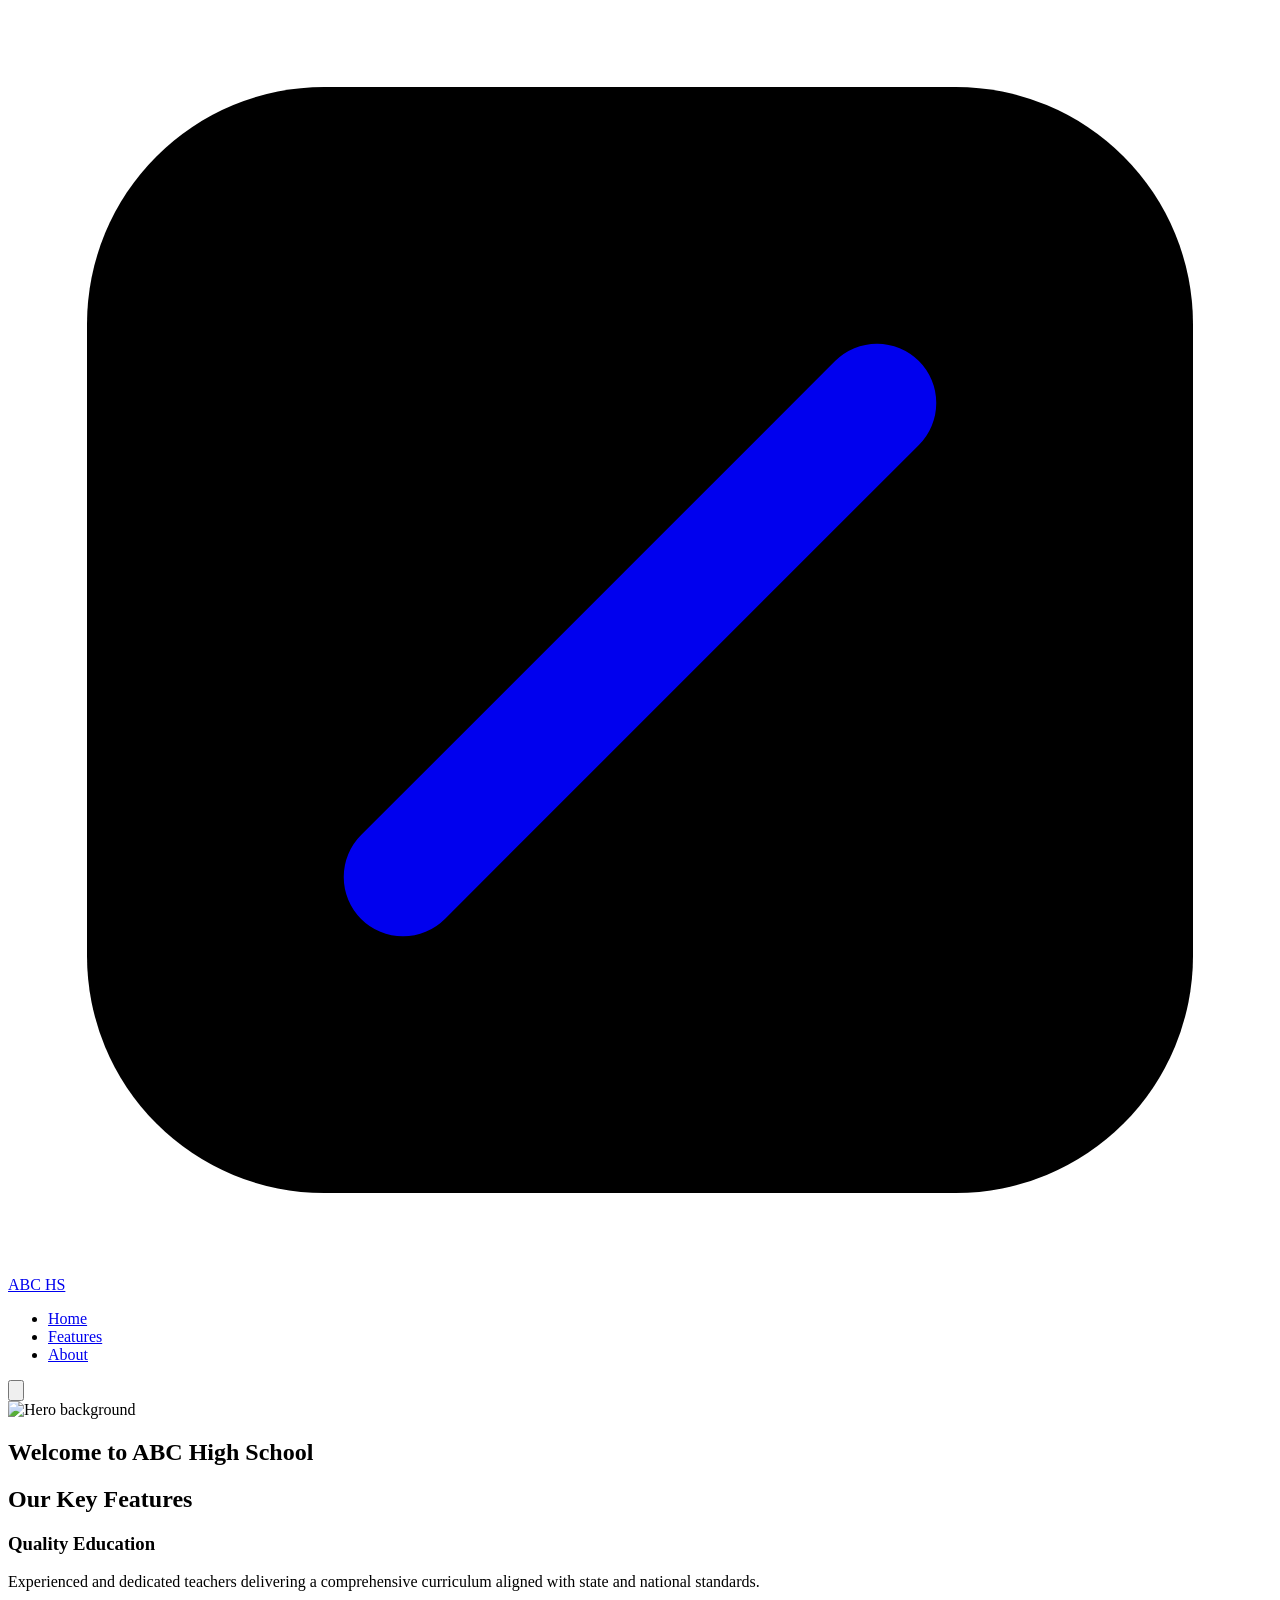
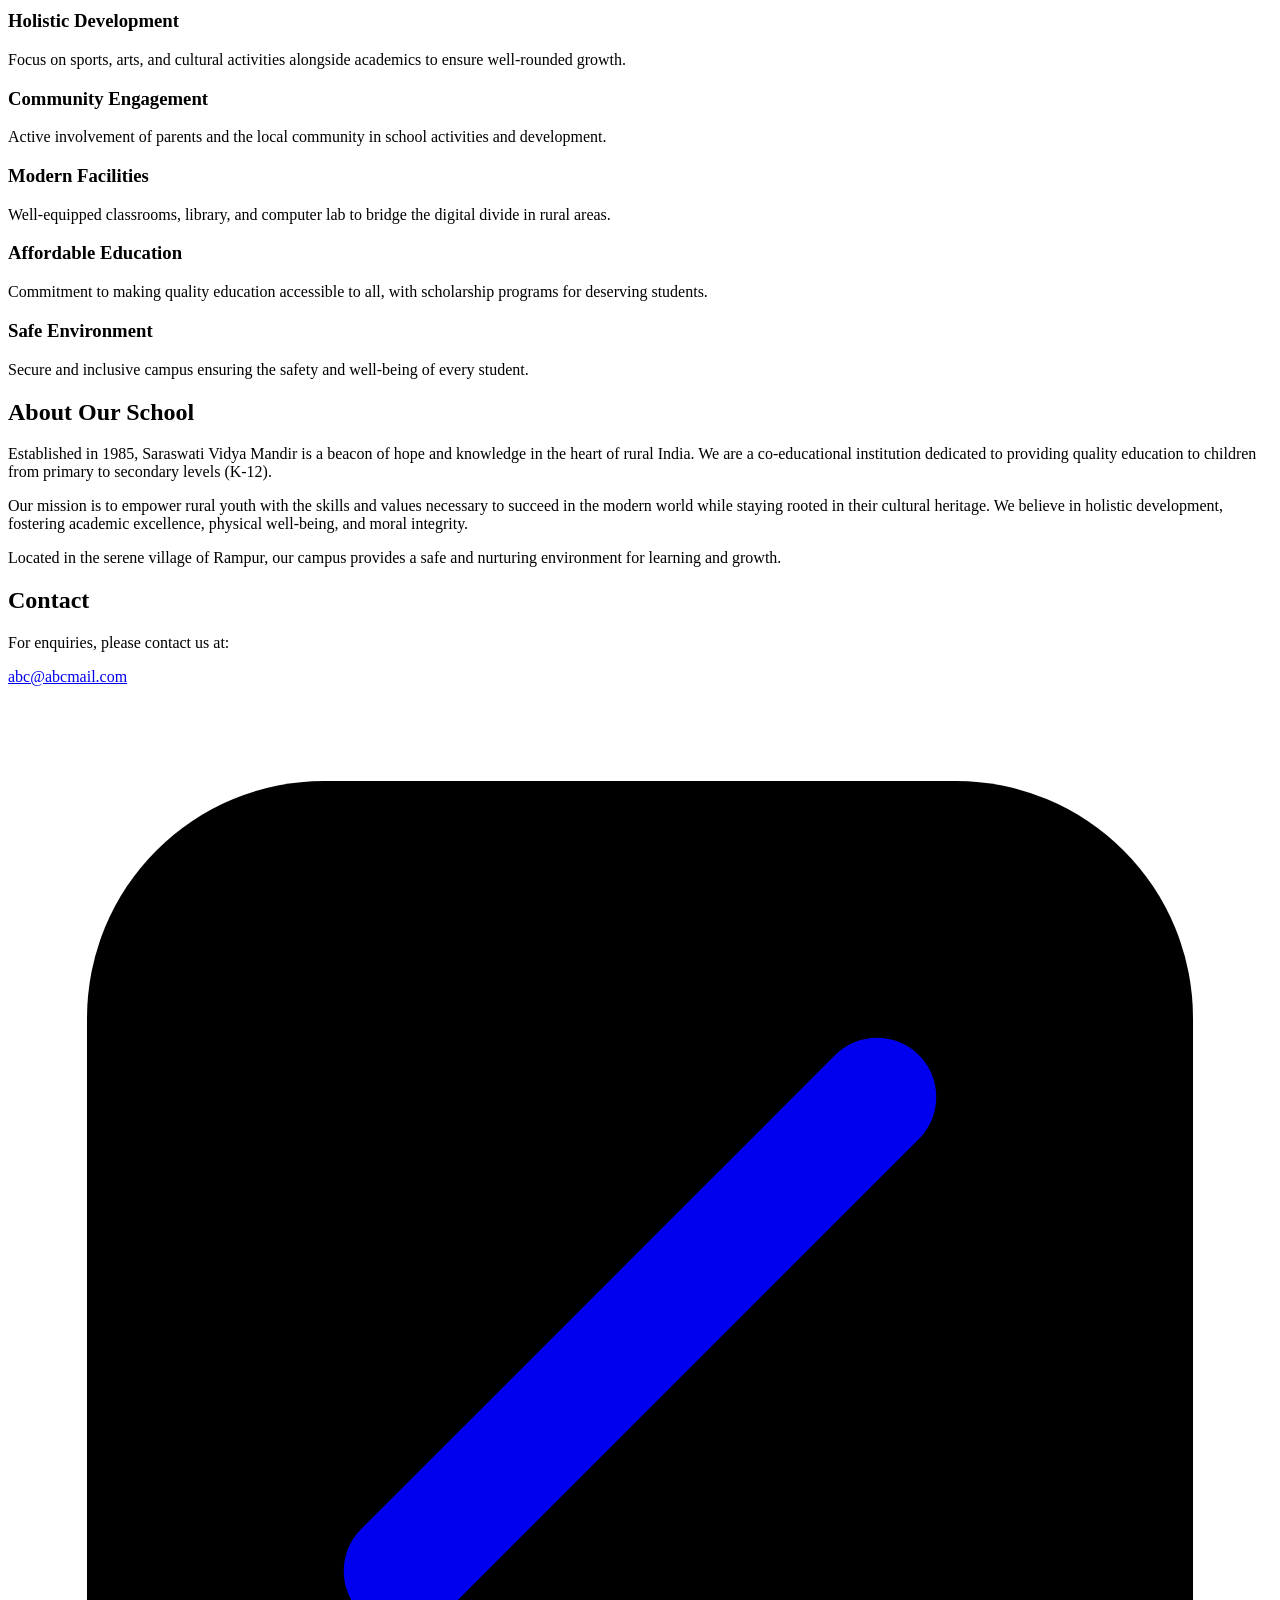
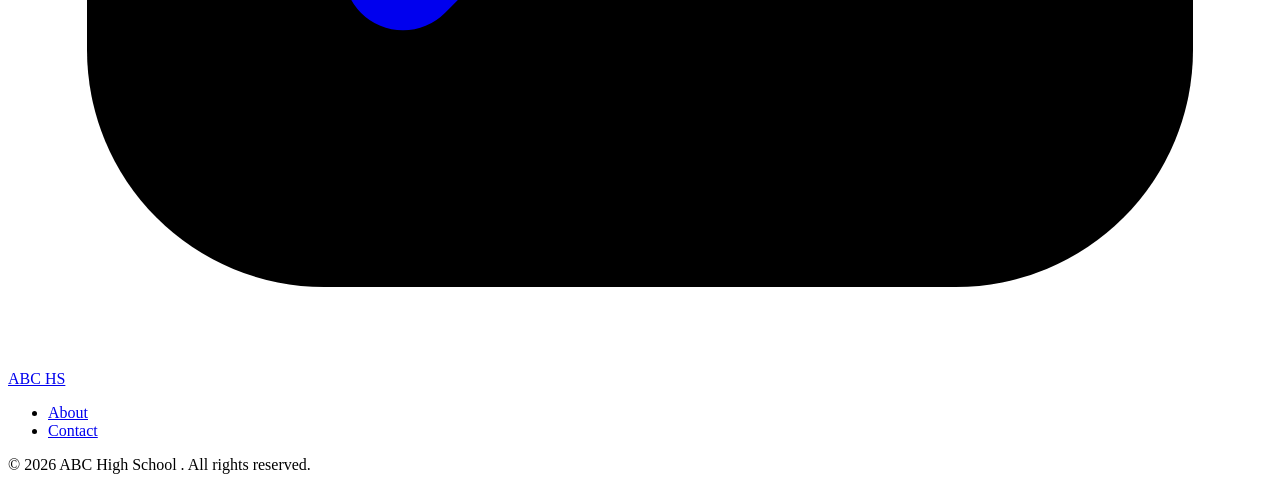
==== commit 105e2e74: "Updates" ====
--- a/index.html
+++ b/index.html
@@ -35,7 +35,7 @@
 Located in the serene village of Rampur, our campus provides a safe and nurturing environment for learning and growth.
 </p> </div> </section> <section id="contact" class="min-h-screen scroll-mt-16 py-24 px-6 bg-neutral-100 dark:bg-neutral-900"> <h2 class="text-4xl font-semibold mb-6 text-center">Contact</h2> <p class="max-w-3xl mx-auto text-center text-lg mb-8">
 For enquiries, please contact us at:
-</p> <p class="text-center text-lg font-medium"> <a href="mailto:abc@abcmail.com" class="underline hover:text-teal-600"> abc@abcmail.com </a> </p> </section> <footer class="text-sm text-neutral-500 dark:text-neutral-400"> <div class="mx-auto flex w-full max-w-7xl flex-col gap-6 border-t border-neutral-200 px-6 py-12 text-sm md:flex-row md:gap-12 md:px-4 min-[1320px]:px-0 dark:border-neutral-700"> <div> <a class="flex items-center gap-2 text-black md:pt-1 dark:text-white" href="/ssw-astroghp/"> <div class="flex flex-none items-center justify-center border border-neutral-200 bg-white dark:border-neutral-700 dark:bg-black h-7.5 w-7.5 rounded-lg"> <svg xmlns="http://www.w3.org/2000/svg" aria-label="ABC HS logo" viewBox="0 0 32 32" class="h-4 w-4 fill-black dark:fill-white h-2.5 w-2.5"> <!-- Outer rounded square --> <rect x="2" y="2" width="28" height="28" rx="6"></rect> <!-- Diagonal cut / accent --> <path d="M10 22 L22 10" stroke="currentColor" stroke-width="3" stroke-linecap="round" fill="none"></path> </svg> </div> <span class="uppercase">ABC HS</span> </a> </div> <nav> <ul> <li> <a href="/ssw-astroghp/#about" class="block p-2 text-lg underline-offset-4 hover:text-black hover:underline md:inline-block md:text-sm dark:hover:text-neutral-300"> About </a> </li><li> <a href="/ssw-astroghp/#contact" class="block p-2 text-lg underline-offset-4 hover:text-black hover:underline md:inline-block md:text-sm dark:hover:text-neutral-300"> Contact </a> </li><li> <a href="/ssw-astroghp/support/" class="block p-2 text-lg underline-offset-4 hover:text-black hover:underline md:inline-block md:text-sm dark:hover:text-neutral-300"> Support </a> </li> </ul> </nav> </div> <div class="border-t border-neutral-200 py-6 text-sm dark:border-neutral-700"> <div class="mx-auto flex w-full max-w-7xl flex-col items-center gap-1 px-4 md:flex-row md:gap-0 md:px-4 min-[1320px]:px-0"> <p>
+</p> <p class="text-center text-lg font-medium"> <a href="mailto:abc@abcmail.com" class="underline hover:text-teal-600"> abc@abcmail.com </a> </p> </section> <footer class="text-sm text-neutral-500 dark:text-neutral-400"> <div class="mx-auto flex w-full max-w-7xl flex-col gap-6 border-t border-neutral-200 px-6 py-12 text-sm md:flex-row md:gap-12 md:px-4 min-[1320px]:px-0 dark:border-neutral-700"> <div> <a class="flex items-center gap-2 text-black md:pt-1 dark:text-white" href="/ssw-astroghp/"> <div class="flex flex-none items-center justify-center border border-neutral-200 bg-white dark:border-neutral-700 dark:bg-black h-7.5 w-7.5 rounded-lg"> <svg xmlns="http://www.w3.org/2000/svg" aria-label="ABC HS logo" viewBox="0 0 32 32" class="h-4 w-4 fill-black dark:fill-white h-2.5 w-2.5"> <!-- Outer rounded square --> <rect x="2" y="2" width="28" height="28" rx="6"></rect> <!-- Diagonal cut / accent --> <path d="M10 22 L22 10" stroke="currentColor" stroke-width="3" stroke-linecap="round" fill="none"></path> </svg> </div> <span class="uppercase">ABC HS</span> </a> </div> <nav> <ul> <li> <a href="/ssw-astroghp/#about" class="block p-2 text-lg underline-offset-4 hover:text-black hover:underline md:inline-block md:text-sm dark:hover:text-neutral-300"> About </a> </li><li> <a href="/ssw-astroghp/#contact" class="block p-2 text-lg underline-offset-4 hover:text-black hover:underline md:inline-block md:text-sm dark:hover:text-neutral-300"> Contact </a> </li> </ul> </nav> </div> <div class="border-t border-neutral-200 py-6 text-sm dark:border-neutral-700"> <div class="mx-auto flex w-full max-w-7xl flex-col items-center gap-1 px-4 md:flex-row md:gap-0 md:px-4 min-[1320px]:px-0"> <p>
 &copy; 2026 ABC High School . 
 All rights reserved.
 </p> </div> </div> </footer>  </main> <script>(()=>{var l=(n,t)=>{let i=async()=>{await(await n())()},e=typeof t.value=="object"?t.value:void 0,s={timeout:e==null?void 0:e.timeout};"requestIdleCallback"in window?window.requestIdleCallback(i,s):setTimeout(i,s.timeout||200)};(self.Astro||(self.Astro={})).idle=l;window.dispatchEvent(new Event("astro:idle"));})();</script><astro-island uid="U2S2W" prefix="r2" component-url="/ssw-astroghp/_astro/ScrollToTop.BOS4M0Oz.js" component-export="default" renderer-url="/ssw-astroghp/_astro/client.DCn9jsa5.js" props="{}" ssr client="idle" opts="{&quot;name&quot;:&quot;ScrollToTop&quot;,&quot;value&quot;:true}"></astro-island> </body></html>
